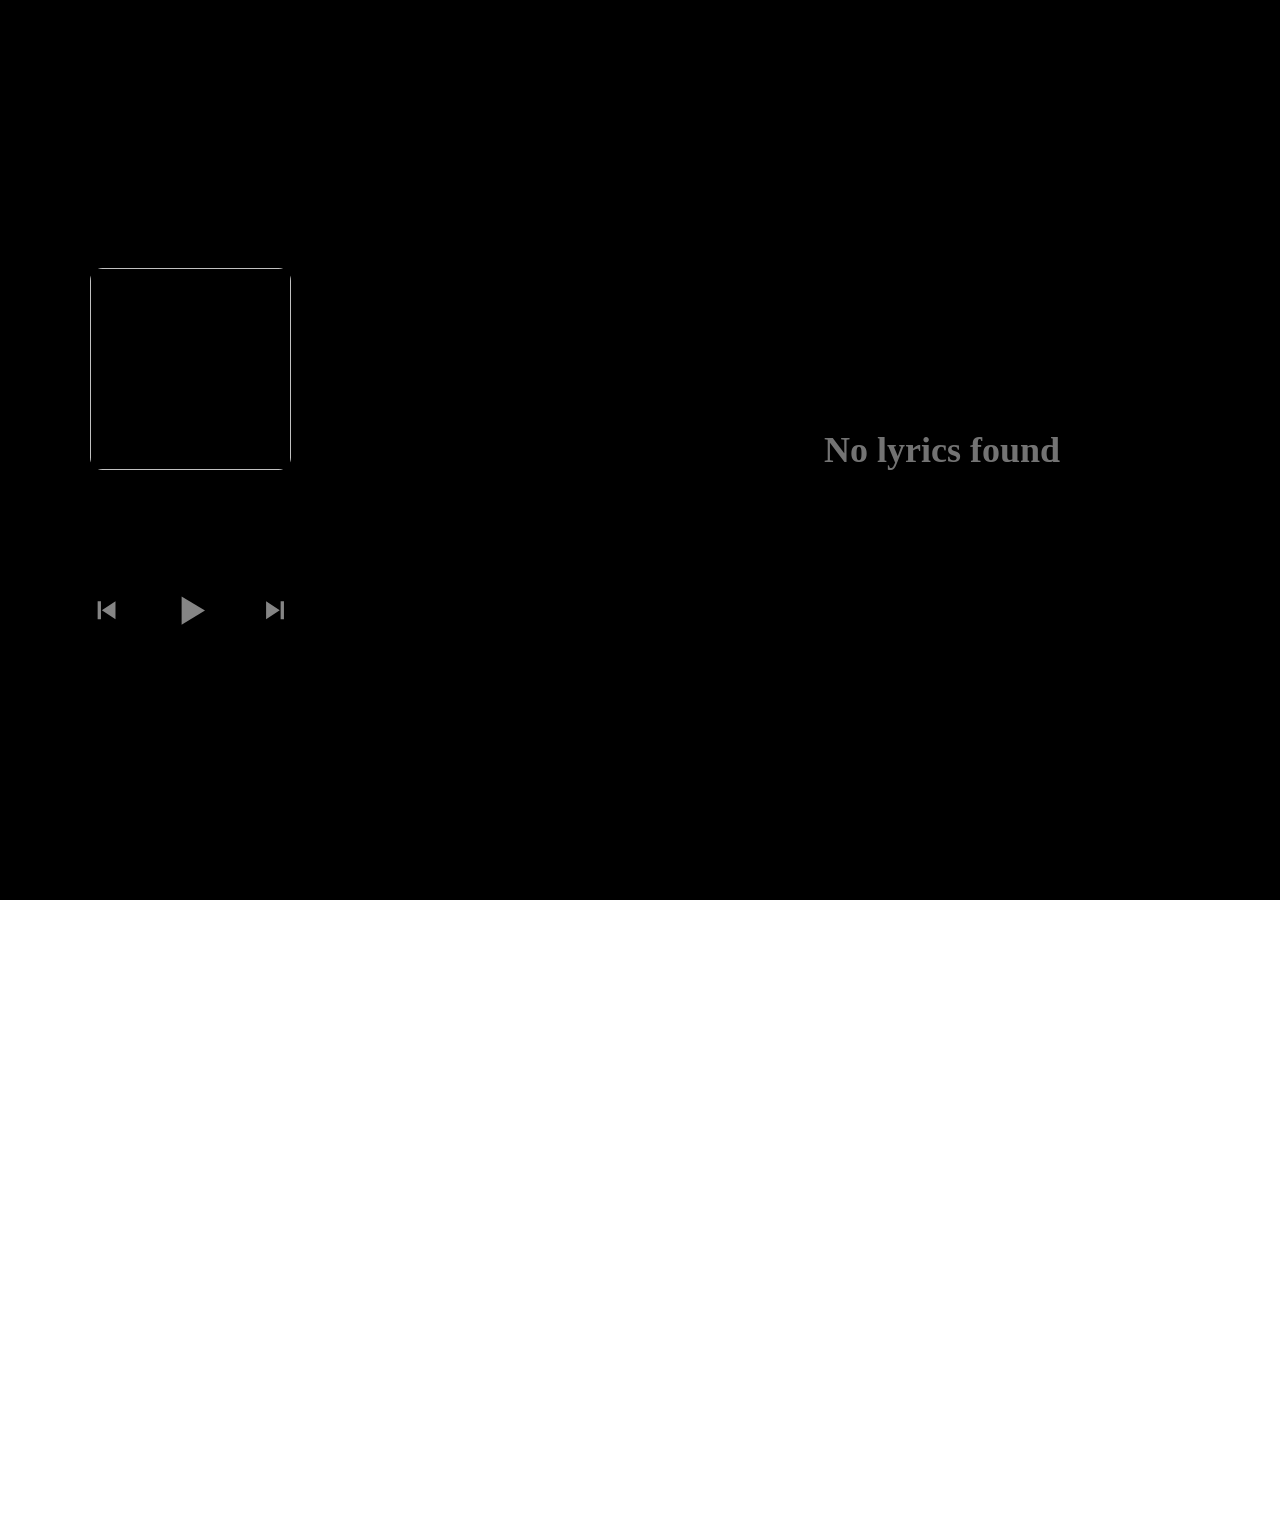
==== app/Resources/templates/glow/index.html @ 1219467b "Playback controls on the wallpaper (1.7.0) Templates can mark elements with data-control (playPause," ====
<!doctype html>
<html>
<head>
<meta charset="utf-8">
<link rel="stylesheet" href="/runtime/runtime.css">
<script src="/runtime/runtime.js"></script>
<style>
  body { background: var(--dark); color: #fff; font-family: var(--param-font); }
  /* soft blobs are radial gradients, not a live blur, so moving them is nearly free */
  .mesh { position: absolute; inset: -20%; }
  .mesh i { position: absolute; width: 95vmax; height: 95vmax; border-radius: 50%; margin: -47.5vmax 0 0 -47.5vmax; will-change: transform; }
  .mesh-dim { position: absolute; inset: 0; background: #000; opacity: calc(1 - var(--param-brightness)); }
  .mesh i:nth-child(1) { left: 18%; top: 22%; background: radial-gradient(closest-side, var(--p0), transparent); }
  .mesh i:nth-child(2) { left: 84%; top: 18%; background: radial-gradient(closest-side, var(--vibrant), transparent); }
  .mesh i:nth-child(3) { left: 70%; top: 86%; background: radial-gradient(closest-side, var(--p2), transparent); }
  .mesh i:nth-child(4) { left: 20%; top: 88%; background: radial-gradient(closest-side, var(--p3), transparent); }
  .mesh i:nth-child(5) { left: 50%; top: 50%; background: radial-gradient(closest-side, var(--p1), transparent); width: 65vmax; height: 65vmax; margin: -32.5vmax 0 0 -32.5vmax; }

  .sw-live.param-drift .mesh i { animation: drift 26s ease-in-out infinite alternate; }
  .sw-live.param-drift .mesh i:nth-child(2) { animation-duration: 31s; animation-delay: -8s; }
  .sw-live.param-drift .mesh i:nth-child(3) { animation-duration: 23s; animation-delay: -15s; }
  .sw-live.param-drift .mesh i:nth-child(4) { animation-duration: 35s; animation-delay: -4s; }
  .sw-live.param-drift .mesh i:nth-child(5) { animation-duration: 29s; animation-delay: -11s; }
  @keyframes drift { to { transform: translate(14vmax, -10vmax) scale(1.25); } }
  lyrics-block.karaoke { --karaoke-on: #fff; --karaoke-off: rgba(255, 255, 255, 0.42); }
  .layout { position: absolute; inset: 0; display: flex; align-items: center; padding: 0 7vw; gap: 6.5vw; }
  .left { width: var(--param-coverSize); flex: none; }
  .cover { width: 100%; aspect-ratio: 1; border-radius: 1.4vmin; object-fit: cover; box-shadow: 0 2vmin 7vmin rgba(0, 0, 0, 0.45); }
  .title { font-weight: 700; font-size: 3.2vmin; margin-top: 4vmin; white-space: nowrap; overflow: hidden; text-overflow: ellipsis; }
  .artist { font-weight: 500; font-size: 2.4vmin; opacity: 0.62; margin-top: 0.8vmin; white-space: nowrap; overflow: hidden; text-overflow: ellipsis; }
  progress-bar { margin-top: 3vmin; color: rgba(255, 255, 255, 0.85); background: rgba(255, 255, 255, 0.22); }
  /* playback controls, Apple Music style: drag the bar to seek, click the transport to skip */
  .scrub { margin-top: 3vmin; padding: 1.7vmin 0; margin-bottom: 0.4vmin; }
  .scrub progress-bar { margin-top: 0; }
  .transport { display: flex; align-items: center; justify-content: center; gap: 5.4vmin; margin-top: 1.6vmin; opacity: 0.52; transition: opacity 0.3s ease; }
  .transport:hover { opacity: 1; }
  .ctl { display: grid; place-items: center; width: 3.4vmin; height: 3.4vmin; color: #fff; }
  .ctl[data-control="playPause"] { width: 4.8vmin; height: 4.8vmin; }
  .ctl svg { width: 100%; height: 100%; fill: currentColor; display: block; }
  .ctl .i-play, .ctl .i-pause { display: none; }
  html:not(.is-playing) .ctl .i-play { display: block; }
  html.is-playing .ctl .i-pause { display: block; }

  lyrics-block { flex: 1; height: 82vh; max-width: 110vmin; }
  lyrics-block .line {
    font-weight: var(--param-weight); font-size: var(--param-lyricSize); line-height: 1.12;
    margin: 0 0 3vmin; opacity: calc(0.46 * pow(0.72, var(--dist) - 1));
  }
  lyrics-block .past { opacity: calc(0.22 * pow(0.6, var(--dist) - 1)); }
  lyrics-block .current { opacity: 1; }
  .empty { flex: 1; font-size: 4vmin; font-weight: 600; opacity: 0.45; }
</style>
</head>
<body>
  <div class="mesh"><i></i><i></i><i></i><i></i><i></i></div>
  <div class="mesh-dim"></div>
  <div class="sw-grain" data-show="params.grain"></div>
  <div class="layout">
    <div class="left">
      <img class="cover" data-src="track.cover" alt="">
      <div class="title" data-bind="track.title"></div>
      <div class="artist" data-bind="track.artist"></div>
      <div class="scrub" data-control="seek" data-show="params.showProgress">
        <progress-bar></progress-bar>
      </div>
      <div class="transport" data-show="params.controls">
        <div class="ctl" data-control="previous" role="button" aria-label="Previous">
          <svg viewBox="0 0 24 24"><path d="M6 5h2.6v14H6zM20 5v14L9.3 12z"/></svg>
        </div>
        <div class="ctl" data-control="playPause" role="button" aria-label="Play or pause">
          <svg class="i-play" viewBox="0 0 24 24"><path d="M7 4.2v15.6L20 12z"/></svg>
          <svg class="i-pause" viewBox="0 0 24 24"><path d="M6.8 4.5h3.5v15H6.8zM13.7 4.5h3.5v15h-3.5z"/></svg>
        </div>
        <div class="ctl" data-control="next" role="button" aria-label="Next">
          <svg viewBox="0 0 24 24"><path d="M15.4 5H18v14h-2.6zM4 5v14l10.7-7z"/></svg>
        </div>
      </div>
    </div>
    <lyrics-block layout="center" data-attr-class="params.karaoke|kclass" data-attr-duet="params.duet" data-attr-translations="params.translations" data-attr-before="params.linesBefore" data-attr-after="params.linesAfter"></lyrics-block>
    <div class="empty" data-show="!lyrics.hasLyrics">No lyrics found</div>
  </div>
</body>
</html>
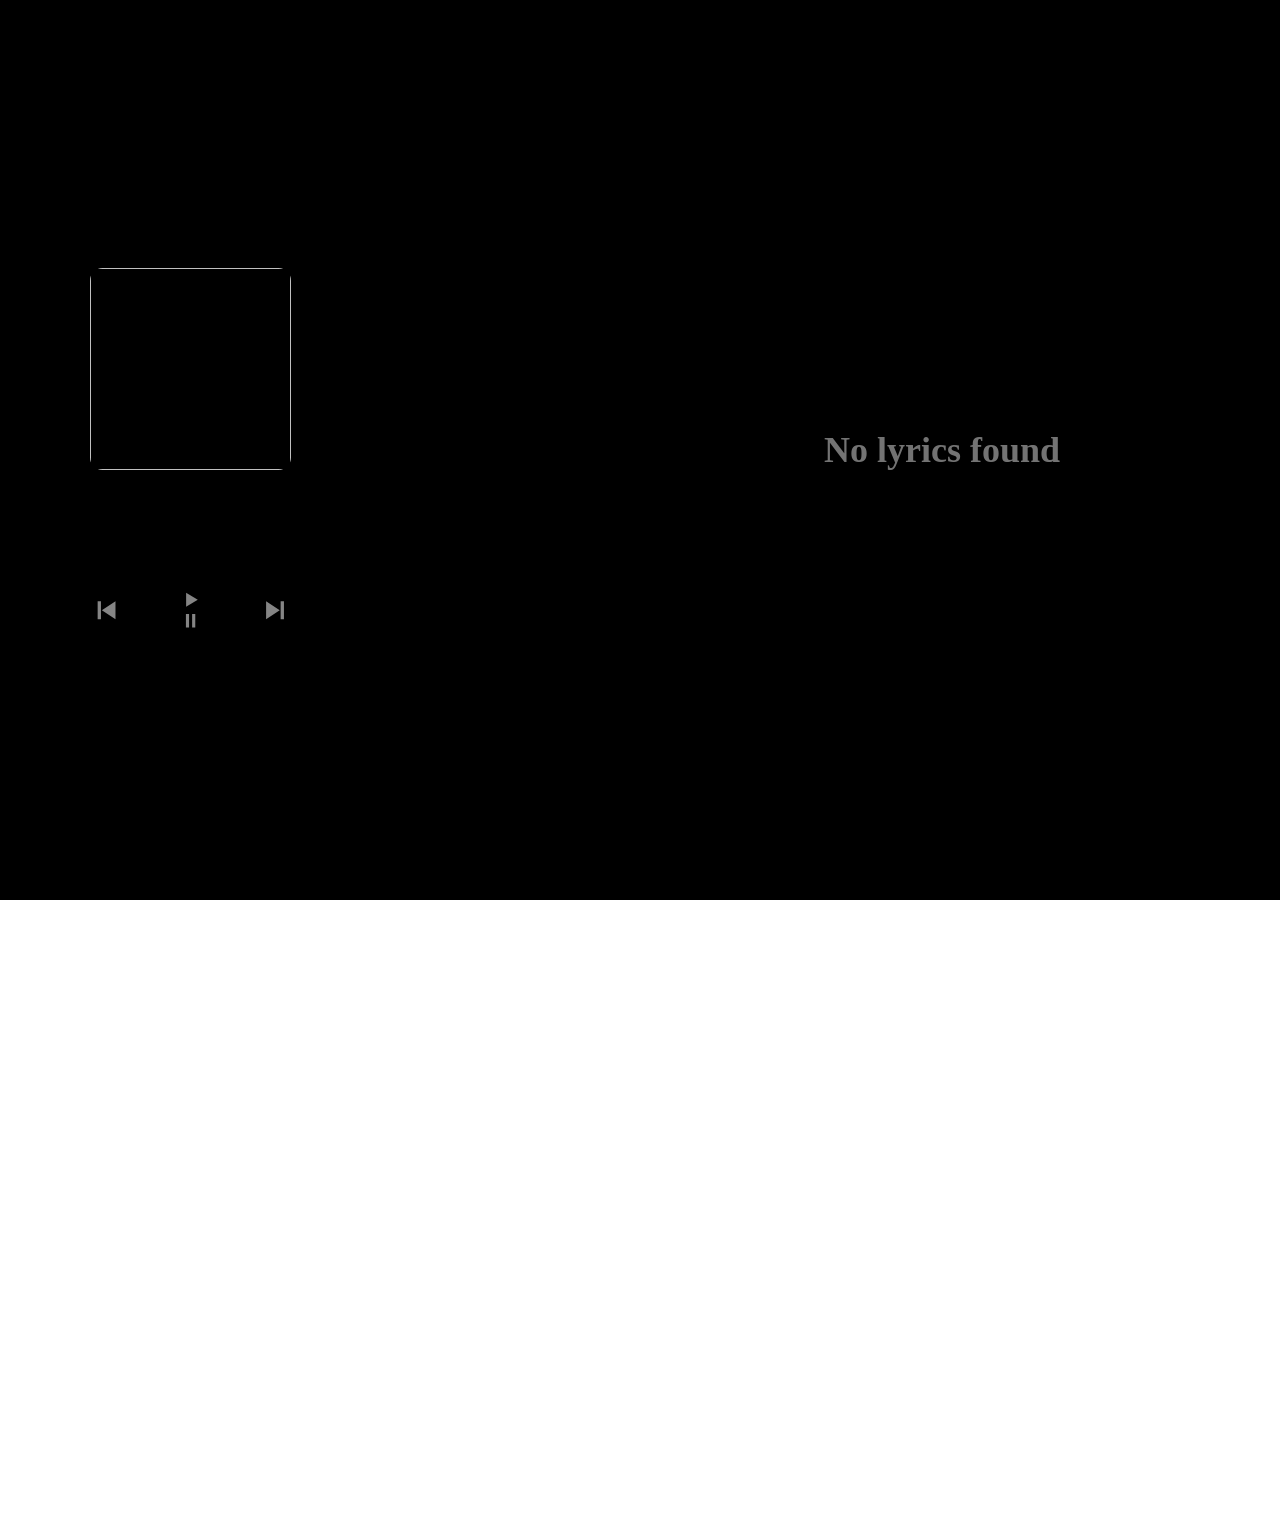
==== commit f74a8aca: "Animate play/pause and covers in templates; fade in revealed controls" ====
--- a/app/Resources/templates/glow/index.html
+++ b/app/Resources/templates/glow/index.html
@@ -37,9 +37,6 @@
   .ctl { display: grid; place-items: center; width: 3.4vmin; height: 3.4vmin; color: #fff; }
   .ctl[data-control="playPause"] { width: 4.8vmin; height: 4.8vmin; }
   .ctl svg { width: 100%; height: 100%; fill: currentColor; display: block; }
-  .ctl .i-play, .ctl .i-pause { display: none; }
-  html:not(.is-playing) .ctl .i-play { display: block; }
-  html.is-playing .ctl .i-pause { display: block; }
 
   lyrics-block { flex: 1; height: 82vh; max-width: 110vmin; }
   lyrics-block .line {
